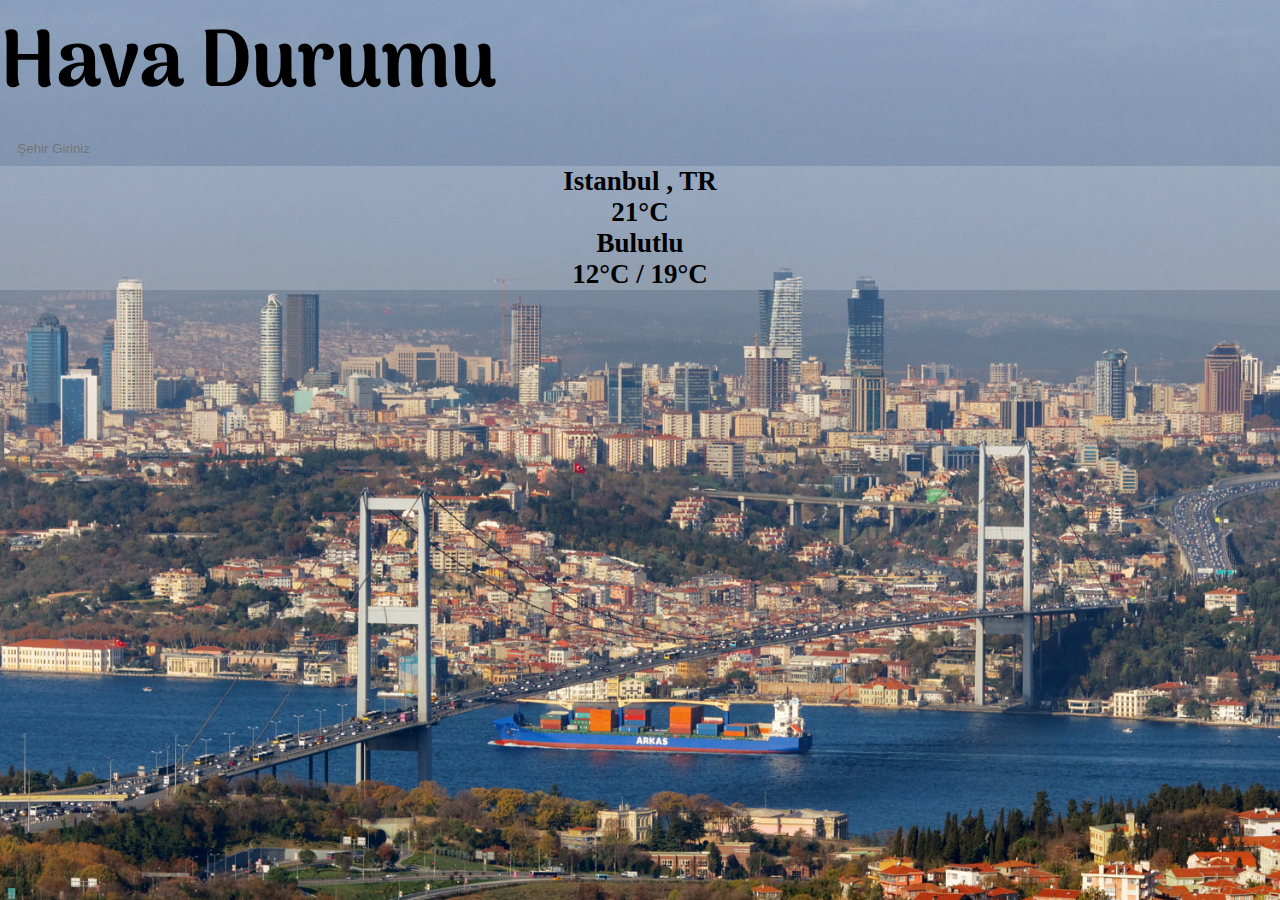
==== src/html/main.html @ d1bdb8f3 "." ====
<!doctype html>
<html lang="en">

<head>
    <title>Hava Durumu</title>
    <meta charset="utf-8">
    <meta name="viewport" content="width=device-width, initial-scale=1">

    <!-- Font -->
    <link rel="preconnect" href="https://fonts.googleapis.com">
    <link rel="preconnect" href="https://fonts.gstatic.com" crossorigin>
    <link href="https://fonts.googleapis.com/css2?family=Arima:wght@100;700&display=swap" rel="stylesheet">

    <!-- Bootstrap -->
    <link href="https://cdn.jsdelivr.net/npm/bootstrap@5.2.0-beta1/dist/css/bootstrap.min.css" rel="stylesheet"
        integrity="sha384-0evHe/X+R7YkIZDRvuzKMRqM+OrBnVFBL6DOitfPri4tjfHxaWutUpFmBp4vmVor" crossorigin="anonymous">
    <link rel="stylesheet" href="/src/css/main.css">
</head>

<body>

    <div class="container">
        <div class="row">
            <div class="col text-center mt-5">
                <div class="header">
                    <h1 class="main_header">Hava Durumu</h1>
                    <input class="mt-5 " type="text" id="searchBar" placeholder="  Şehir Giriniz">
                </div>
            </div>
        </div>
        <div class="row">
            <div class="col-2 offset-5 info mt-5">
                <div class="city">Istanbul , TR</div>
                <div class="temp">21°C</div>
                <div class="desc">Bulutlu</div>
                <div class="minmax">12°C / 19°C</div>

            </div>
        </div>
    </div>






    <script src="/src/javascript/script.js"></script>
    <script src="https://cdn.jsdelivr.net/npm/bootstrap@5.2.0-beta1/dist/js/bootstrap.bundle.min.js"
        integrity="sha384-pprn3073KE6tl6bjs2QrFaJGz5/SUsLqktiwsUTF55Jfv3qYSDhgCecCxMW52nD2"
        crossorigin="anonymous"></script>
</body>

</html>
---- src/css/main.css ----
* {
    padding: 0;
    margin: 0;
    box-sizing: border-box;
}

body {
    background-image: url(/assets/Istanbul.jpeg);
    background-size: 105%;
    background-repeat: no-repeat;
    background-position: center;
    background-size: cover;
    height: 100vh;
}

.main_header{
    font-family: 'Arima', cursive;
    font-weight: bolder;
    font-size:500%;
}

.header input{
    padding: 10px;
    background: transparent;
    border: 0;
    outline: 0;
}

.info{
    align-items: center;
    text-align: center;
    font-weight: bolder;
    font-size: 27px;
    background-color: rgba(243, 243, 243, 0.21);
}
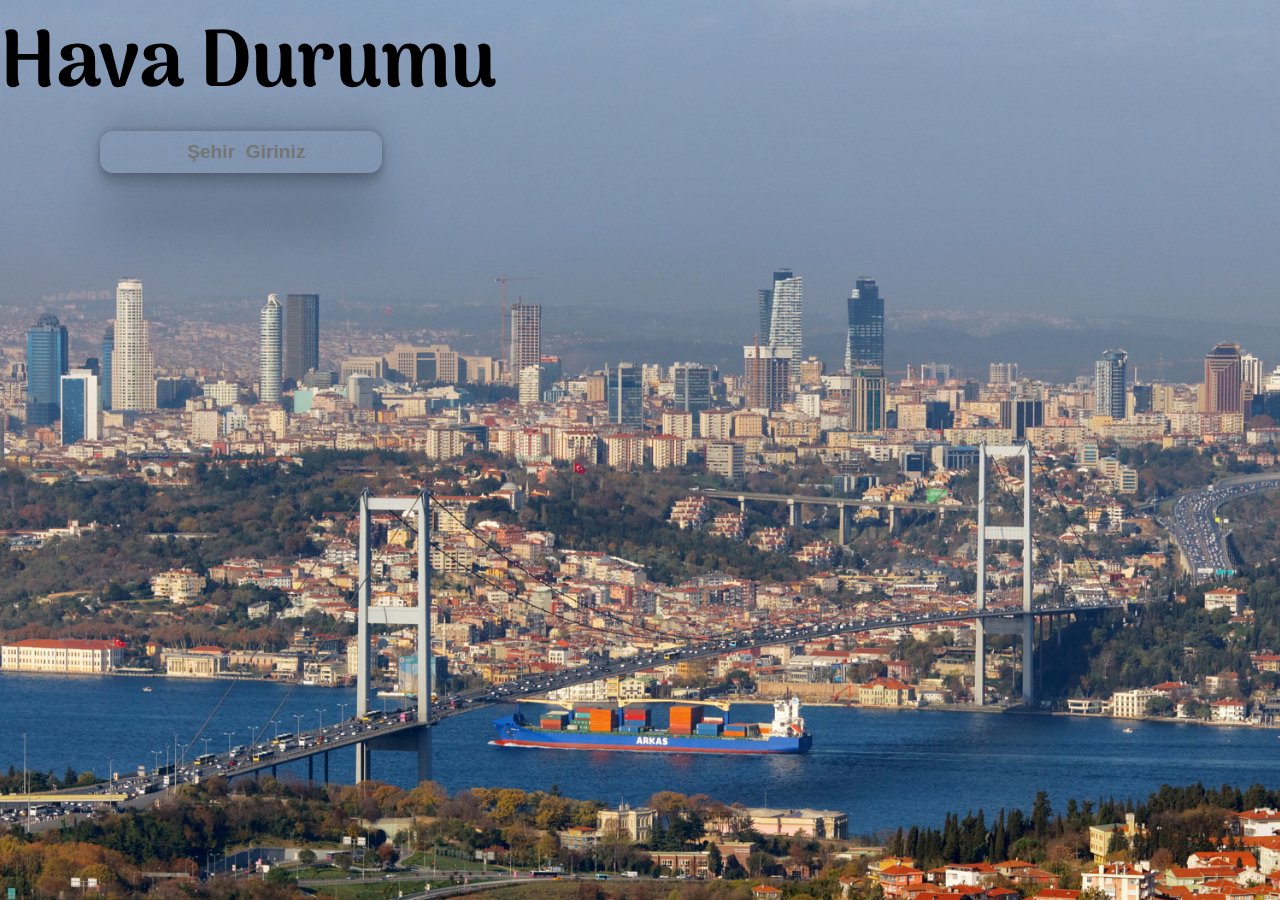
==== commit e460a262: "." ====
--- a/src/html/main.html
+++ b/src/html/main.html
@@ -10,6 +10,9 @@
     <link rel="preconnect" href="https://fonts.googleapis.com">
     <link rel="preconnect" href="https://fonts.gstatic.com" crossorigin>
     <link href="https://fonts.googleapis.com/css2?family=Arima:wght@100;700&display=swap" rel="stylesheet">
+    <link rel="preconnect" href="https://fonts.googleapis.com">
+    <link rel="preconnect" href="https://fonts.gstatic.com" crossorigin>
+    <link href="https://fonts.googleapis.com/css2?family=Gulzar&display=swap" rel="stylesheet">
 
     <!-- Bootstrap -->
     <link href="https://cdn.jsdelivr.net/npm/bootstrap@5.2.0-beta1/dist/css/bootstrap.min.css" rel="stylesheet"
@@ -17,23 +20,27 @@
     <link rel="stylesheet" href="/src/css/main.css">
 </head>
 
-<body>
+<body style="background-image: url(/assets/Istanbul.jpeg);background-size: 105%;background-repeat: no-repeat;background-position: center;background-size: cover;height:100vh;">
 
     <div class="container">
         <div class="row">
             <div class="col text-center mt-5">
                 <div class="header">
                     <h1 class="main_header">Hava Durumu</h1>
-                    <input class="mt-5 " type="text" id="searchBar" placeholder="  Şehir Giriniz">
+                    <input class="mt-5 " type="text" id="searchBar" placeholder="  Şehir  Giriniz">
+                    <button class="searchButton" id="searchButton">
+                        <lord-icon class="searchIcon" src="https://cdn.lordicon.com/osbjlbsb.json" trigger="click">
+                        </lord-icon>
+                    </button>
                 </div>
             </div>
         </div>
         <div class="row">
             <div class="col-2 offset-5 info mt-5">
-                <div class="city">Istanbul , TR</div>
-                <div class="temp">21°C</div>
-                <div class="desc">Bulutlu</div>
-                <div class="minmax">12°C / 19°C</div>
+                <div class="city"></div>
+                <div class="temp"></div>
+                <div class="desc"></div>
+                <div class="minmax"></div>
 
             </div>
         </div>
@@ -48,6 +55,7 @@
     <script src="https://cdn.jsdelivr.net/npm/bootstrap@5.2.0-beta1/dist/js/bootstrap.bundle.min.js"
         integrity="sha384-pprn3073KE6tl6bjs2QrFaJGz5/SUsLqktiwsUTF55Jfv3qYSDhgCecCxMW52nD2"
         crossorigin="anonymous"></script>
+    <script src="https://cdn.lordicon.com/xdjxvujz.js"></script>
 </body>
 
 </html>--- a/src/css/main.css
+++ b/src/css/main.css
@@ -4,14 +4,7 @@
     box-sizing: border-box;
 }
 
-body {
-    background-image: url(/assets/Istanbul.jpeg);
-    background-size: 105%;
-    background-repeat: no-repeat;
-    background-position: center;
-    background-size: cover;
-    height: 100vh;
-}
+
 
 .main_header{
     font-family: 'Arima', cursive;
@@ -24,7 +17,16 @@
     background: transparent;
     border: 0;
     outline: 0;
+    font-size: larger;
+    font-weight: bolder;
+    box-shadow: rgba(0, 0, 0, 0.25) 0px 54px 55px, rgba(0, 0, 0, 0.12) 0px -12px 30px, rgba(0, 0, 0, 0.12) 0px 4px 6px, rgba(0, 0, 0, 0.17) 0px 12px 13px, rgba(0, 0, 0, 0.09) 0px -3px 5px;
+    border-radius: 13px;
+    text-align: center;
+    margin-left: 100px;
+    display: inline-block;
 }
+
+
 
 .info{
     align-items: center;
@@ -32,4 +34,24 @@
     font-weight: bolder;
     font-size: 27px;
     background-color: rgba(243, 243, 243, 0.21);
+}
+
+.city,.temp,.desc,.minmax{
+    font-family: 'Gulzar', serif;
+    color: black;
+    font-size: 30px;
+    text-shadow: 1px 1px 0px rgba(0,0,0,0.2) ;
+}
+
+.searchIcon{
+    width: 100px ;
+    height:50px;   
+}
+
+.searchButton{
+    border: 0;
+    background: transparent;
+    text-decoration: none;
+    box-shadow: none;
+    display: inline-block;
 }